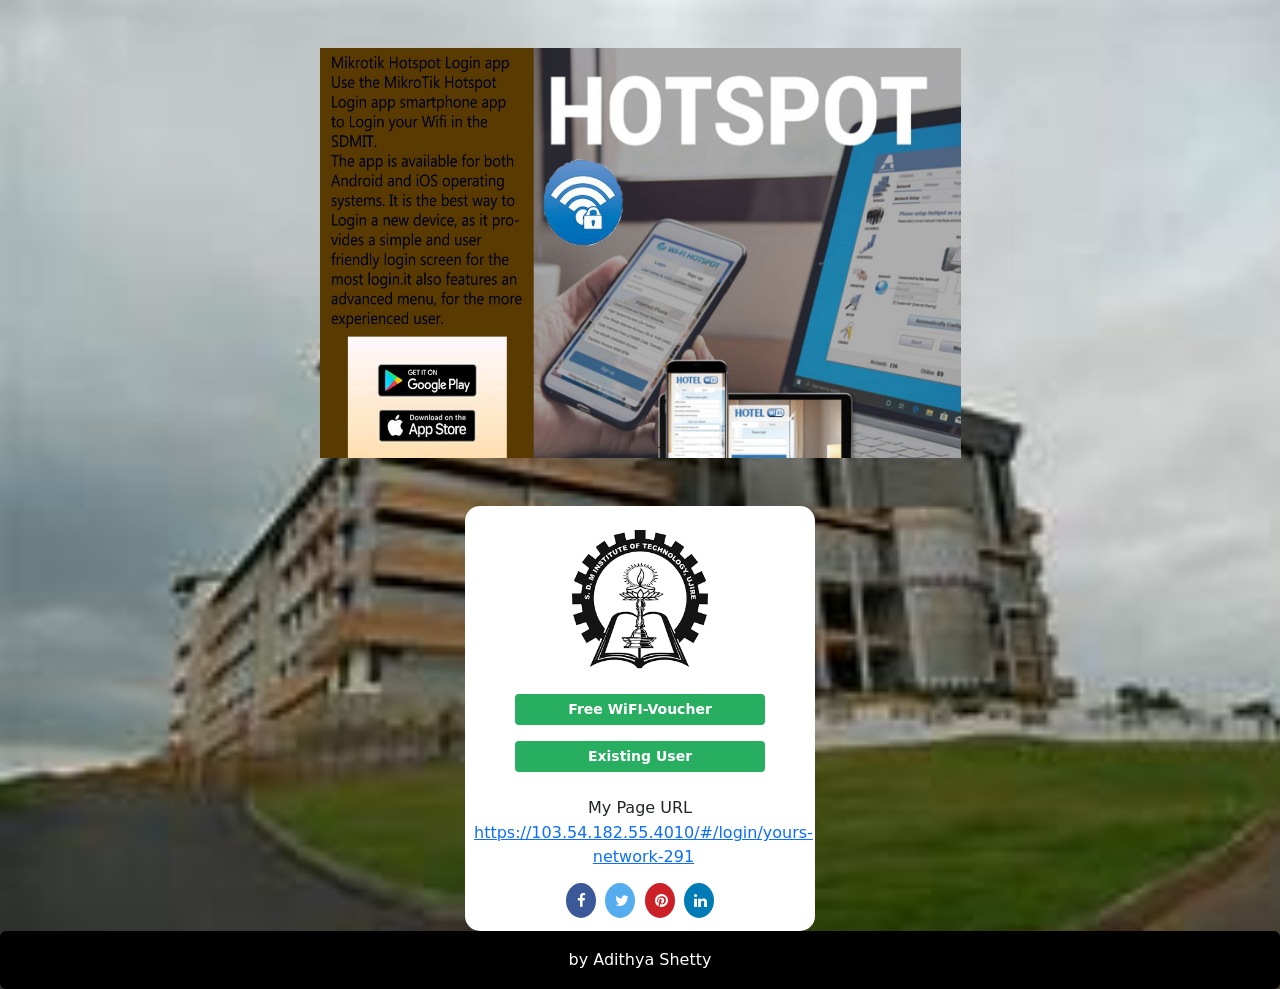
==== index.html @ e3176c63 "one" ====
<!doctype html>
<html lang="en">
  <head>
    <!-- Required meta tags -->
    <meta charset="utf-8">
    <meta name="viewport" content="width=device-width, initial-scale=1">
    <link rel="stylesheet" href="https://cdnjs.cloudflare.com/ajax/libs/font-awesome/4.7.0/css/font-awesome.min.css"> 
    <!-- Bootstrap CSS -->
    <link href="https://cdn.jsdelivr.net/npm/bootstrap@5.0.2/dist/css/bootstrap.min.css" rel="stylesheet" integrity="sha384-EVSTQN3/azprG1Anm3QDgpJLIm9Nao0Yz1ztcQTwFspd3yD65VohhpuuCOmLASjC" crossorigin="anonymous">
 <link rel="stylesheet" href="style.css">
    <title>sdmit wifi</title>
  </head>
  <body> 
    <div class="container my-md-0 bg_img d-flex justify-content-center flex-column my-5">

       <div class="row justify-content-center my-5">
          <div class="col-md-7 col-sm-10  ">
             <img src="HOTSPOTimg.jpg" alt="" class="img-fluid">
          </div>
        </div>


    <div class="row justify-content-center mx-1 ">
        <div class="col-md-7 col-sm-8  bwhite px-2">
            
          <img src="sdmit logo.png" alt="" class="img-fluid text-center logo mt-4"> <br>
                <button type="button" class="btn green btn-sm w-75 mb-3 mt-4" id="loginform1">Free WiFI-Voucher</button> <br>
                <button type="button" class="btn green btn-sm w-75 mb-4" id="loginform2">Existing User</button>

                <br>
                 <span class="my-0 ">My Page URL</span>
                 <a  class="btn btn-link  m-0 p-0 ">https://103.54.182.55.4010/#/login/yours-network-291</a>
            <div class="row py-2">
          <div class="col-md-6 col-sm-6 mx-auto">
            <a href="#" class="fa fa-facebook img-fluid"></a>  
            <a href="#" class="fa fa-twitter img-fluid"></a>  
            <a href="#" class="fa fa-pinterest img-fluid"></a>  
            <a href="#" class="fa fa-linkedin img-fluid"></a>  
              </div>
             </div>
            
    </div>

      </div> 
    </div>
    <div class="alert black" role="alert">
       by Adithya Shetty
      </div>
    <!-- Optional JavaScript; choose one of the two! -->
   <script>
     let loginform1 = document.getElementById('loginform1');
     let loginform2 = document.getElementById('loginform2');


     loginform1.addEventListener('click', ()=>{
       location.assign('login.html');
     });
     loginform2.addEventListener('click', ()=>{
       location.assign('login.html');
     });
   </script>
    <!-- Option 1: Bootstrap Bundle with Popper -->
    <script src="https://cdn.jsdelivr.net/npm/bootstrap@5.0.2/dist/js/bootstrap.bundle.min.js" integrity="sha384-MrcW6ZMFYlzcLA8Nl+NtUVF0sA7MsXsP1UyJoMp4YLEuNSfAP+JcXn/tWtIaxVXM" crossorigin="anonymous"></script>

    <!-- Option 2: Separate Popper and Bootstrap JS -->
    <!--
    <script src="https://cdn.jsdelivr.net/npm/@popperjs/core@2.9.2/dist/umd/popper.min.js" integrity="sha384-IQsoLXl5PILFhosVNubq5LC7Qb9DXgDA9i+tQ8Zj3iwWAwPtgFTxbJ8NT4GN1R8p" crossorigin="anonymous"></script>
    <script src="https://cdn.jsdelivr.net/npm/bootstrap@5.0.2/dist/js/bootstrap.min.js" integrity="sha384-cVKIPhGWiC2Al4u+LWgxfKTRIcfu0JTxR+EQDz/bgldoEyl4H0zUF0QKbrJ0EcQF" crossorigin="anonymous"></script>
    -->

  </body>
</html>
---- style.css ----
body{
background-image:url('bg.jpg');
background-size: cover;

}
    .green{
     /* background-color: rgb(42, 128, 42); */
     background-color: #27AE60;
     color:#FFFFFF;
     font-weight: 600;
      text-decoration: none;    }
    .bwhite{
        background-color: #FFFFFF;
        text-align: center;
        width: 350px;
        height: max-content;
        border-radius: 15px;
       
    }
    .black{
        background-color: black;
        color: #fff;
        text-decoration: white;
        text-align: center;
        margin: 0;
       

    }
   .logo{
       max-width: 200px;
       height: 140px;
   }

    .fa {  
  padding: 10px;  
text-align: center;  
  margin: 5px 2px;  
  font-size: 15px;  
  width: 30px; 
  border-radius: 50%; 
  text-decoration: none;

}  
.fa-facebook {  
  background: #3B5998;  
  color: white; 

}  
.fa-twitter {  
  background: #55ACEE;  
  color: white;  
}  
.fa-pinterest {  
  background: #cb2027;  
  color: white;  
}  
.fa-linkedin {  
  background: #007bb5;  
  color: white;  
}
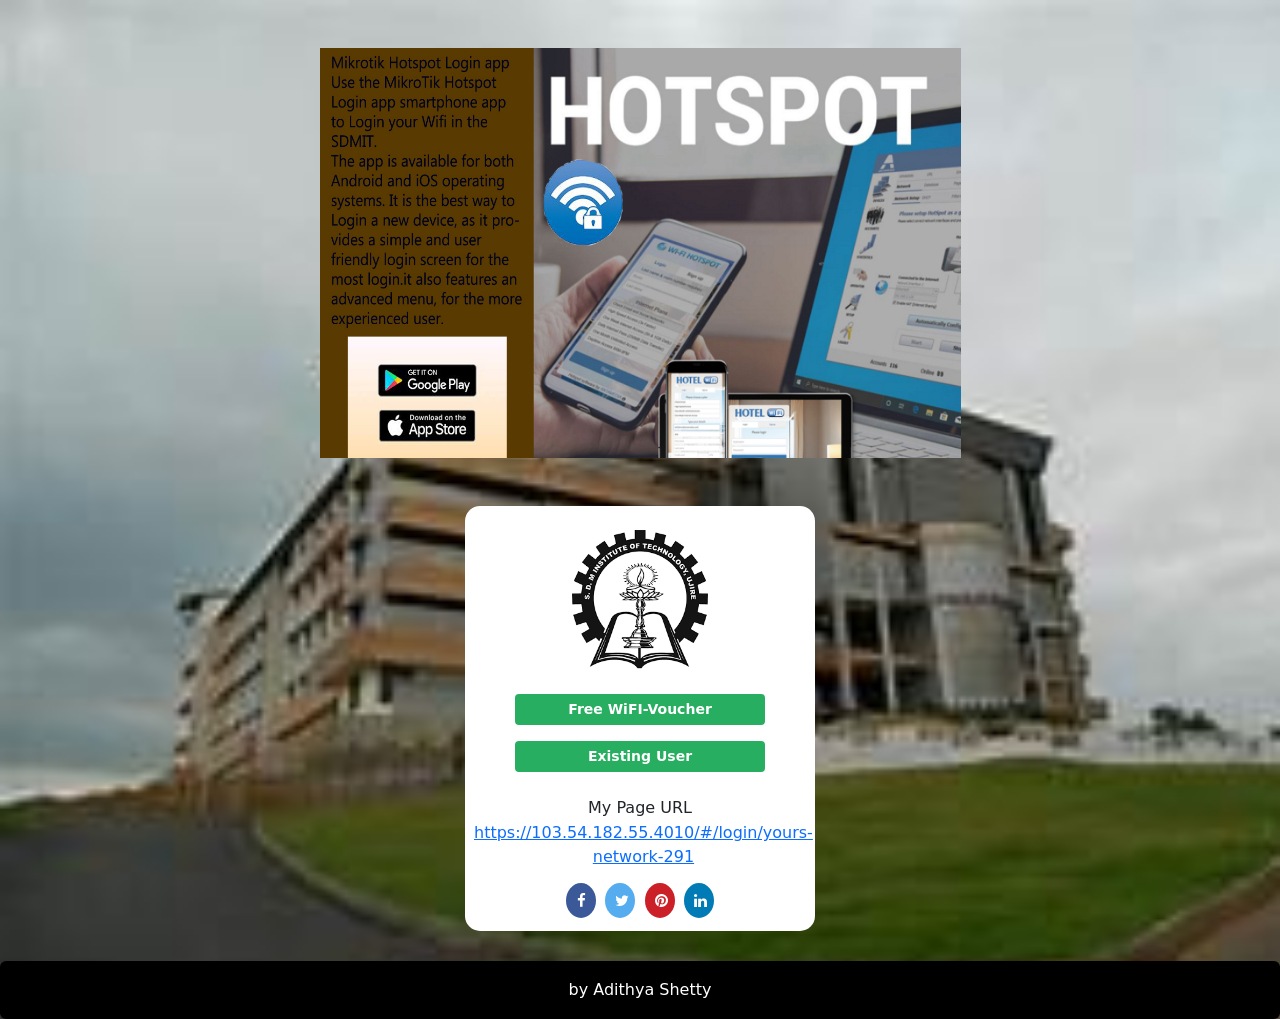
==== commit 6dda8c0b: "last" ====
--- a/index.html
+++ b/index.html
@@ -44,7 +44,7 @@
 
       </div> 
     </div>
-    <div class="alert black" role="alert">
+    <div class="alert black margintop30" role="alert">
        by Adithya Shetty
       </div>
     <!-- Optional JavaScript; choose one of the two! -->
--- a/style.css
+++ b/style.css
@@ -24,7 +24,7 @@
         text-decoration: white;
         text-align: center;
         margin: 0;
-       
+  
 
     }
    .logo{
@@ -32,16 +32,18 @@
        height: 140px;
    }
 
-    .fa {  
+    .fa 
+    {
+
   padding: 10px;  
-text-align: center;  
+  text-align: center;  
   margin: 5px 2px;  
   font-size: 15px;  
   width: 30px; 
   border-radius: 50%; 
   text-decoration: none;
 
-}  
+   }  
 .fa-facebook {  
   background: #3B5998;  
   color: white; 
@@ -58,5 +60,8 @@
 .fa-linkedin {  
   background: #007bb5;  
   color: white;  
-}  
+}
 
+.margintop30{
+  margin-top: 30px;
+}
